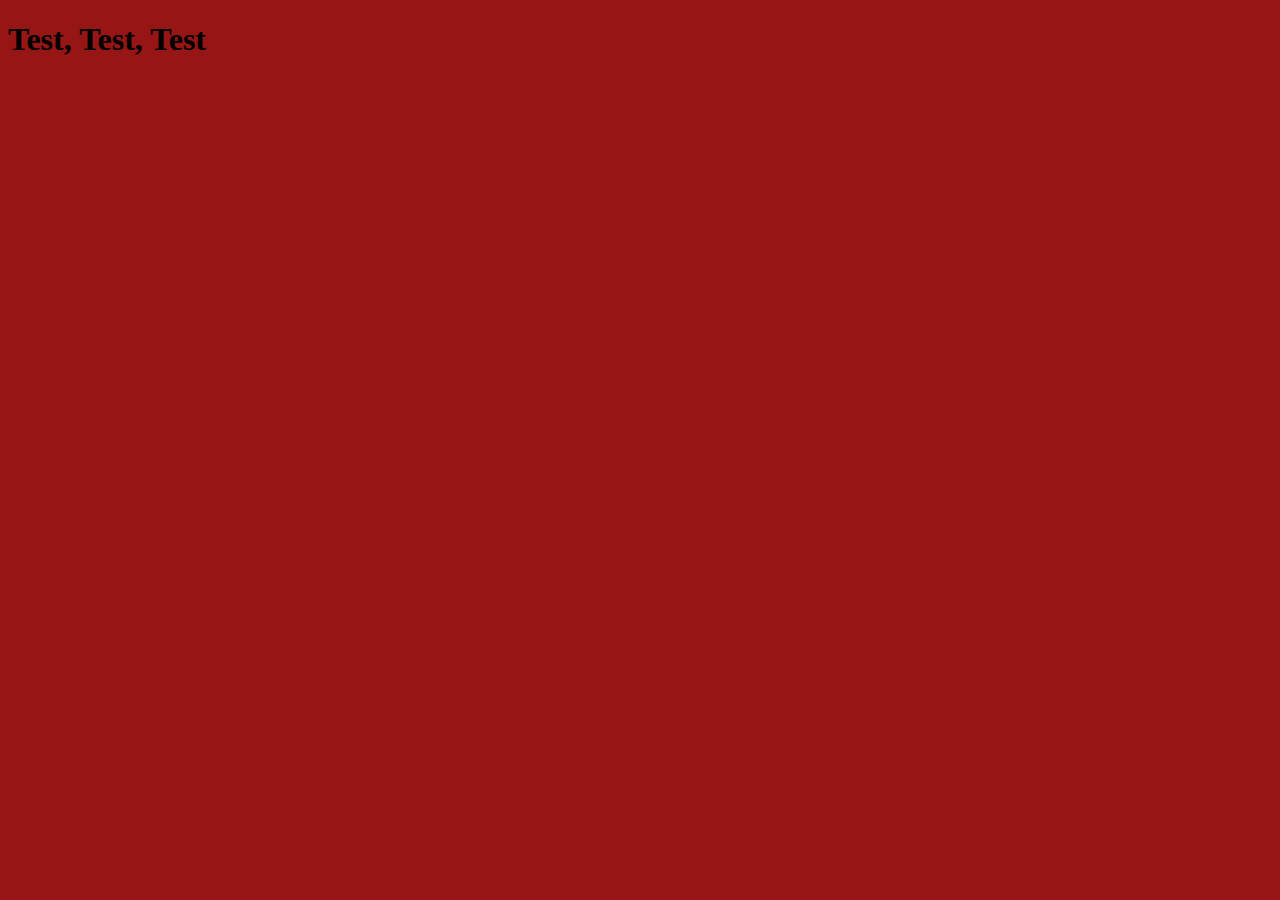
==== index.html @ f6640c12 "add two file" ====
<!DOCTYPE html>
<html lang="en">
<head>
    <meta charset="UTF-8">
    <meta name="viewport" content="width=device-width, initial-scale=1.0">
    <title>Document</title>
    <link rel="stylesheet" href="main.css">
</head>
<body>
    <h1>Test, Test, Test</h1>
</body>
</html>
---- main.css ----
body {
    background: #961616;
}
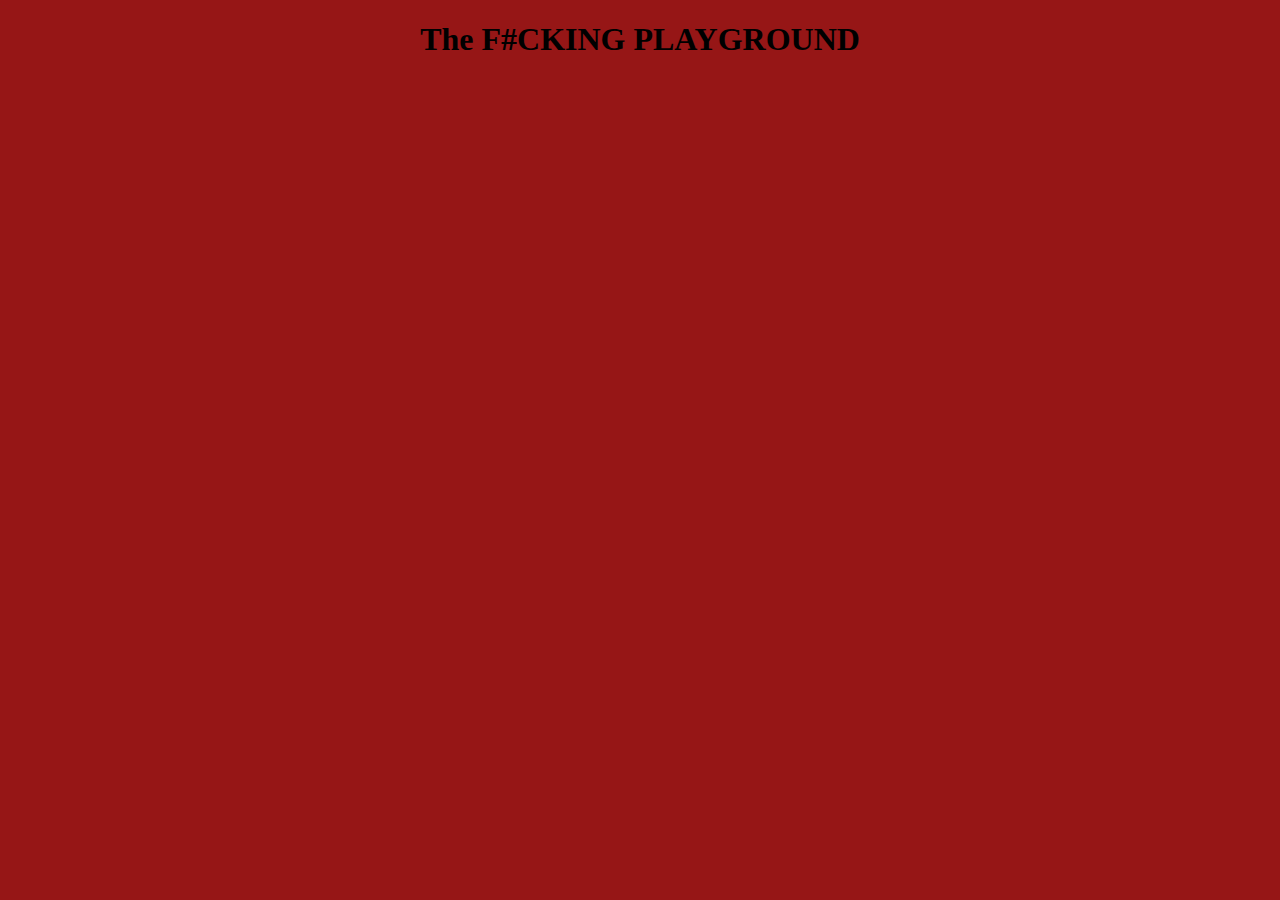
==== commit 507094af: "edit alignment h1" ====
--- a/index.html
+++ b/index.html
@@ -7,6 +7,6 @@
     <link rel="stylesheet" href="main.css">
 </head>
 <body>
-    <h1>Test, Test, Test</h1>
+    <h1>The F#CKING PLAYGROUND</h1>
 </body>
 </html>--- a/main.css
+++ b/main.css
@@ -1,3 +1,7 @@
 body {
     background: #961616;
+}
+
+h1 {
+    text-align: center;
 }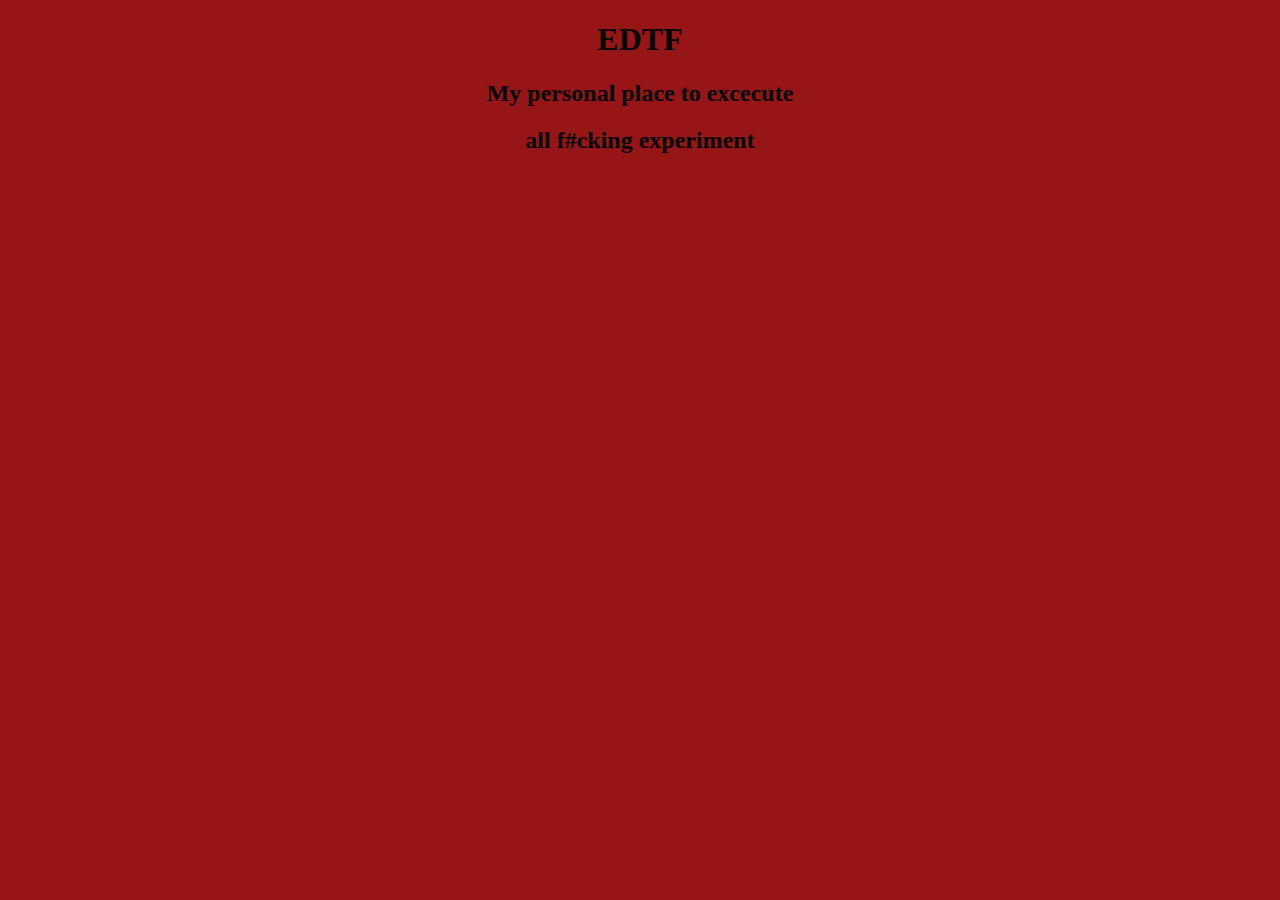
==== commit f7f25510: "add h2 and edit this alignment" ====
--- a/index.html
+++ b/index.html
@@ -7,6 +7,8 @@
     <link rel="stylesheet" href="main.css">
 </head>
 <body>
-    <h1>The F#CKING PLAYGROUND</h1>
+    <h1>EDTF</h1>
+    <h2>My personal place to excecute</h2>
+    <h2>all f#cking experiment</h2>
 </body>
 </html>--- a/main.css
+++ b/main.css
@@ -4,4 +4,8 @@
 
 h1 {
     text-align: center;
+}
+
+h2 {
+    text-align: center;
 }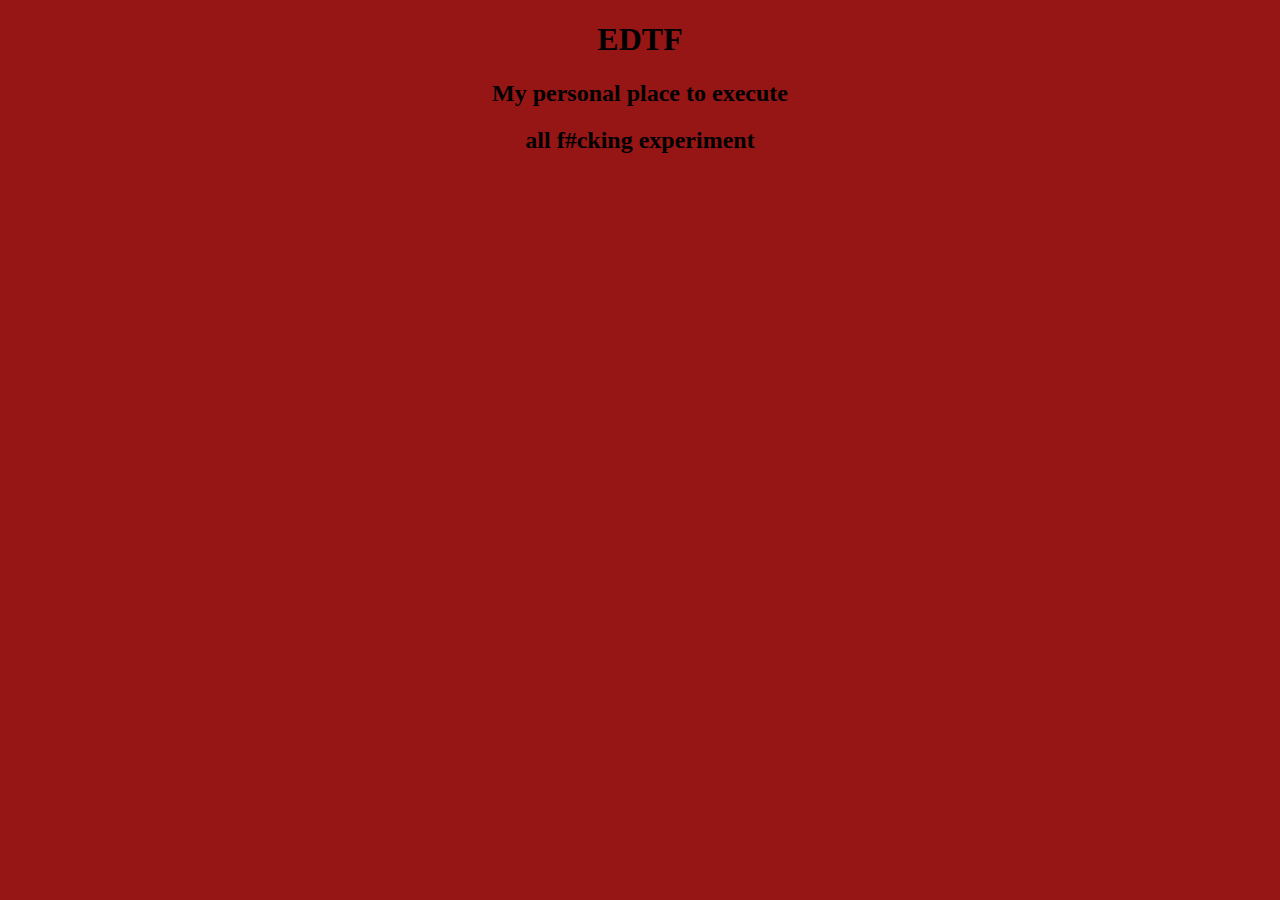
==== commit 5070a3e9: "fix: typo in h2" ====
--- a/index.html
+++ b/index.html
@@ -8,7 +8,7 @@
 </head>
 <body>
     <h1>EDTF</h1>
-    <h2>My personal place to excecute</h2>
+    <h2>My personal place to execute</h2>
     <h2>all f#cking experiment</h2>
 </body>
 </html>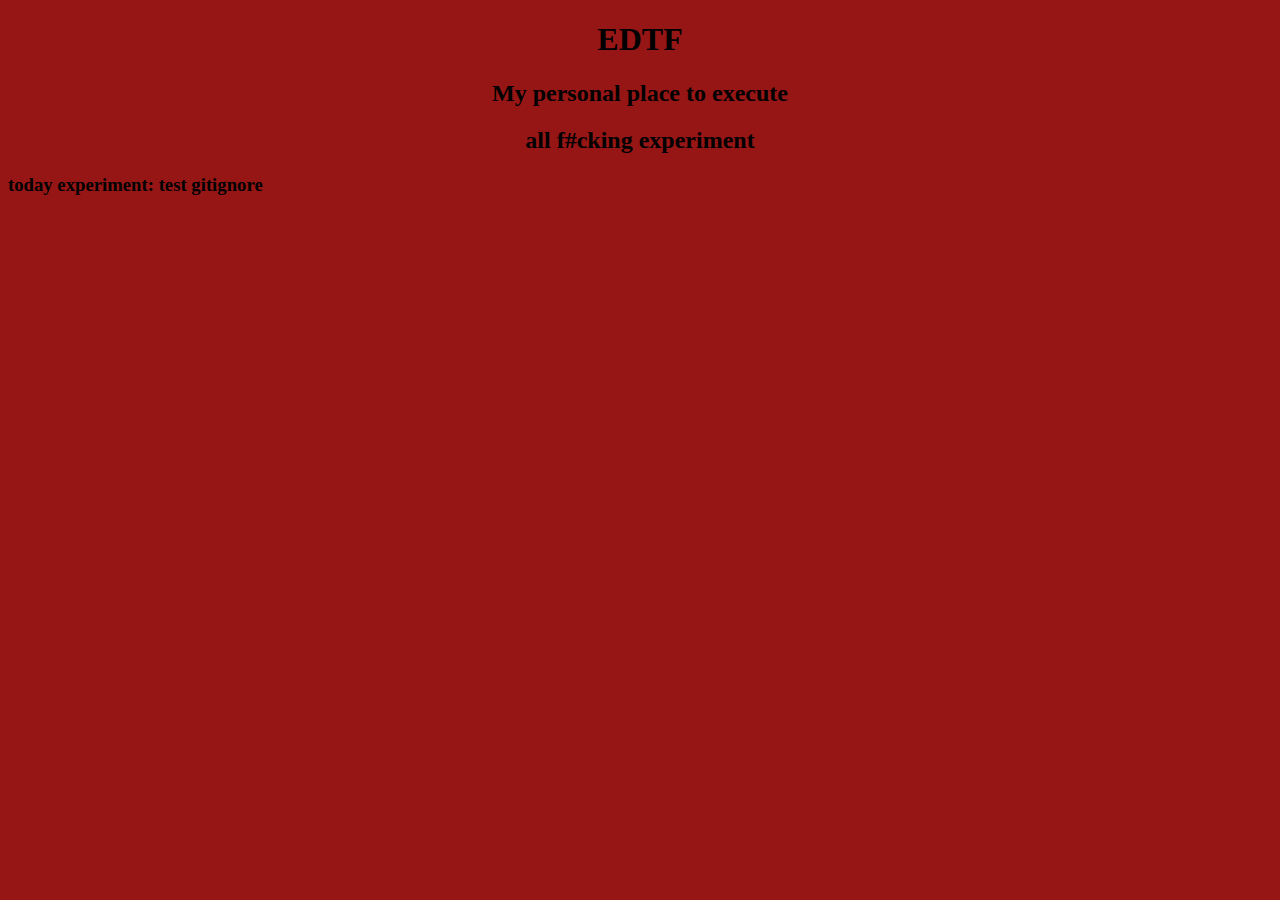
==== commit bb4a9597: "eresasas" ====
--- a/index.html
+++ b/index.html
@@ -10,5 +10,6 @@
     <h1>EDTF</h1>
     <h2>My personal place to execute</h2>
     <h2>all f#cking experiment</h2>
+    <h3>today experiment: test gitignore</h3>
 </body>
 </html>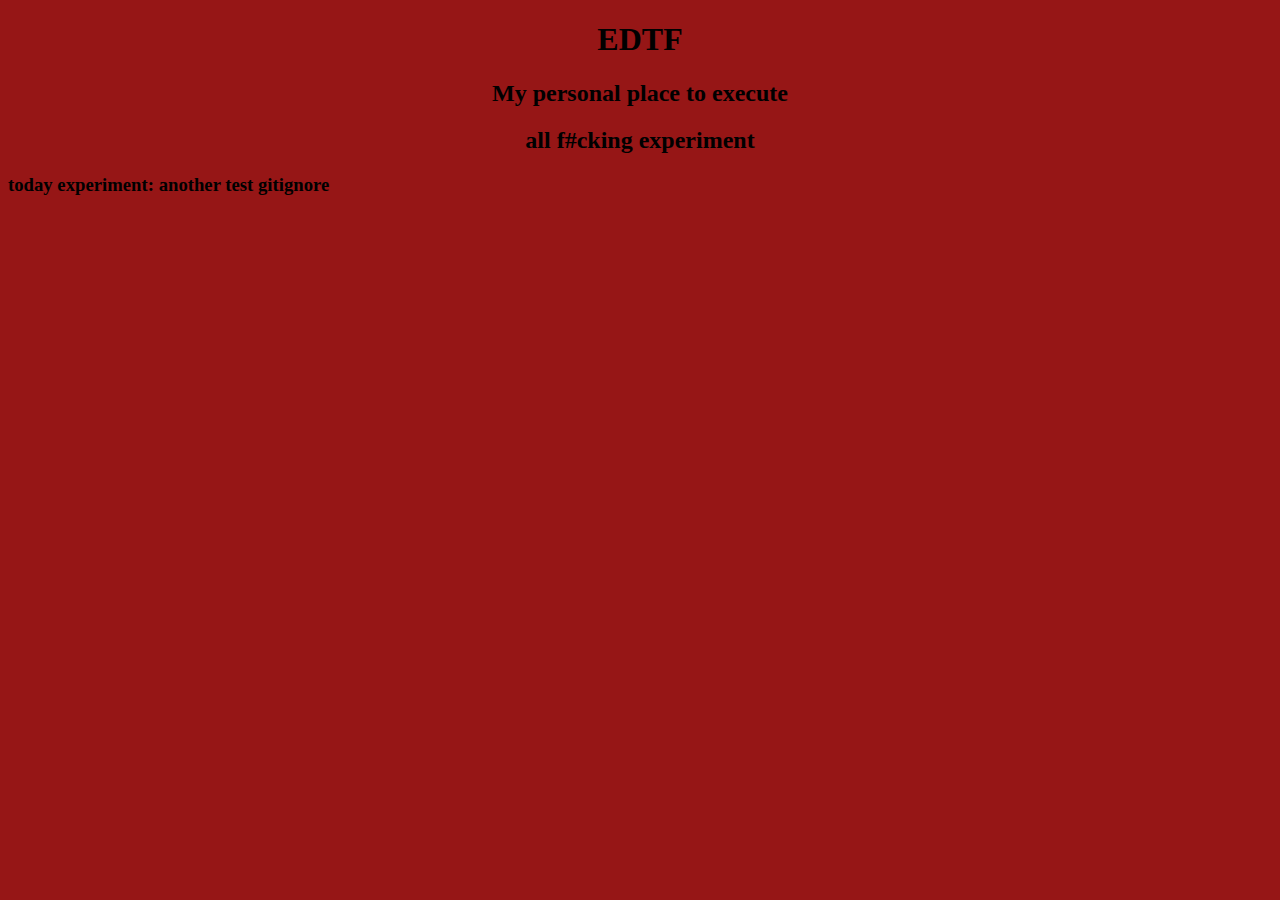
==== commit 1b19ddd9: "sasas" ====
--- a/index.html
+++ b/index.html
@@ -10,6 +10,6 @@
     <h1>EDTF</h1>
     <h2>My personal place to execute</h2>
     <h2>all f#cking experiment</h2>
-    <h3>today experiment: test gitignore</h3>
+    <h3>today experiment: another test gitignore</h3>
 </body>
 </html>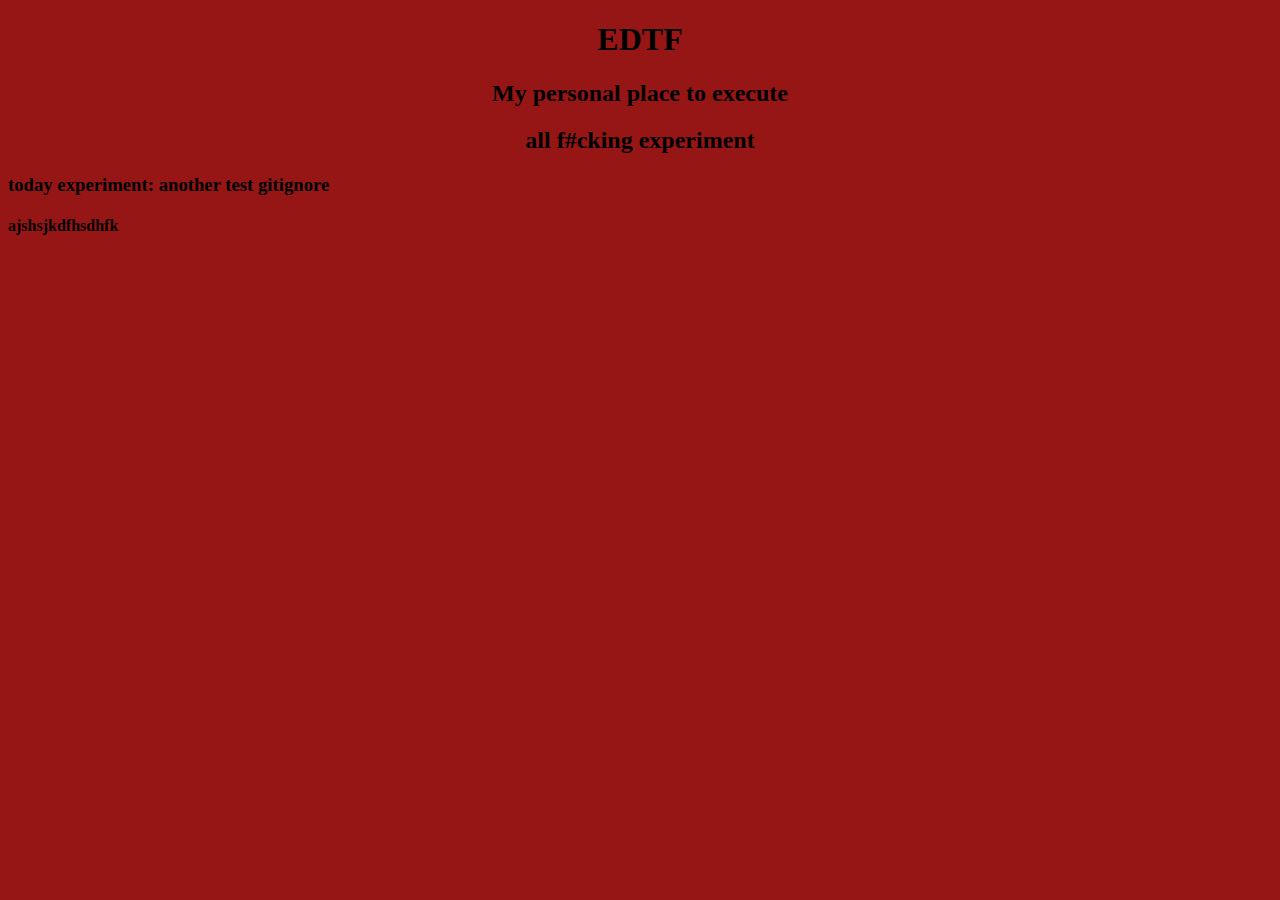
==== commit 72a53b31: "tambah h4" ====
--- a/index.html
+++ b/index.html
@@ -11,5 +11,6 @@
     <h2>My personal place to execute</h2>
     <h2>all f#cking experiment</h2>
     <h3>today experiment: another test gitignore</h3>
+    <h4>ajshsjkdfhsdhfk</h4>
 </body>
 </html>